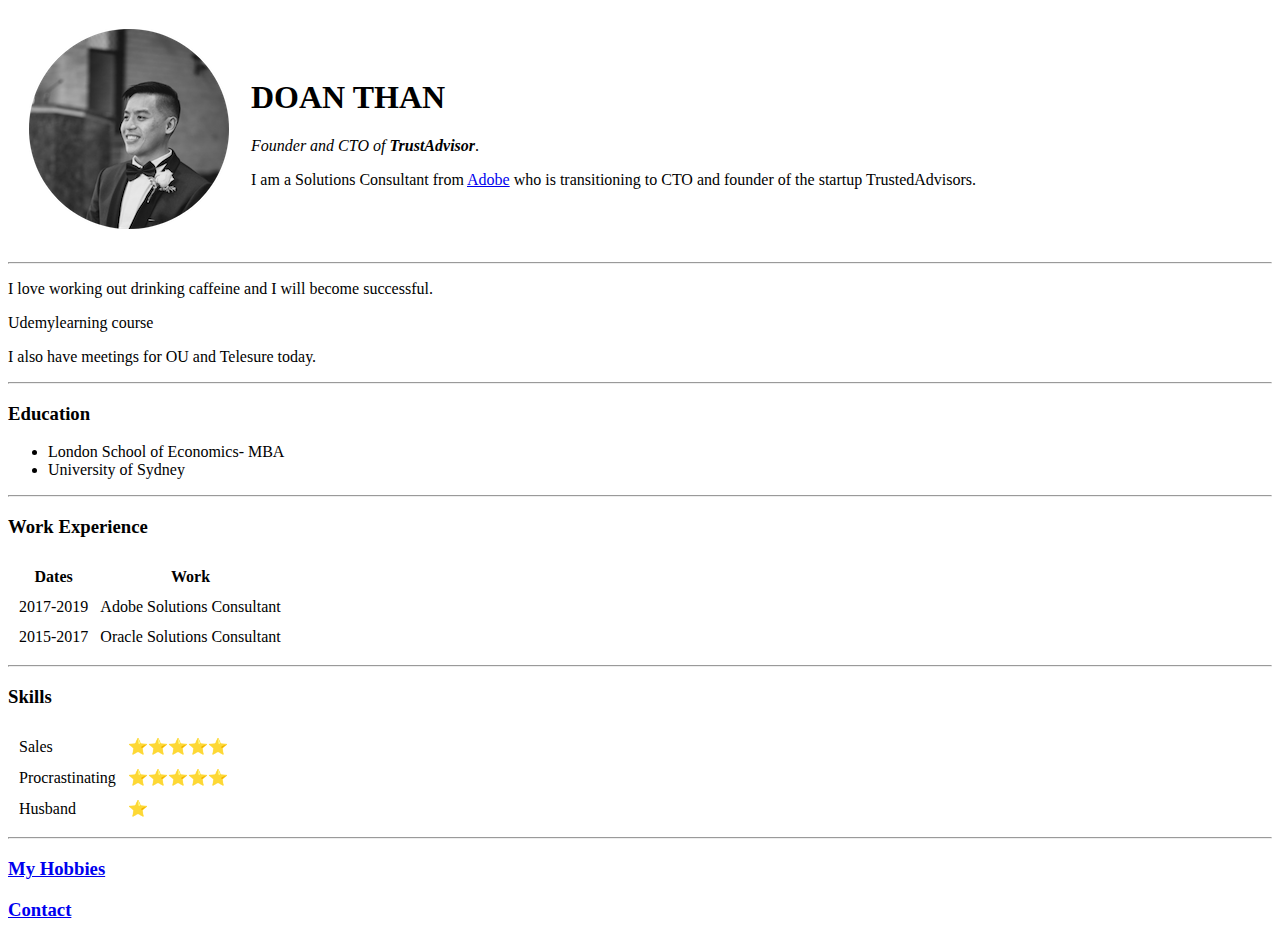
==== index.html @ 653aff15 "Added initial CV website files" ====
<!DOCTYPE html>
<html lang="en" dir="ltr">

<head>
  <meta charset="utf-8">
  <title>Doan's Personal Site</title>
</head>

<body>
  <table cellspacing= '20'>
    <tr>
      <td>  <img src="DoanThan.png" alt="image of me, Doan Than"></td>
      <td>  <h1>DOAN THAN</h1>
        <p><em>Founder and CTO of <strong>TrustAdvisor</strong></em>.</p>
        <p>I am a Solutions Consultant from <a href="https://www.adobe.com">Adobe</a> who is transitioning to CTO and founder of the startup TrustedAdvisors.</p></td>
    </tr>
  </table>
  <hr>
  <p>I love working out drinking caffeine and I will become successful.</p>
  <p>Udemylearning course</p>
  <p> I also have meetings for OU and Telesure today.</p>
  <hr>
  <h3>Education</h3>
  <ul>
    <li>London School of Economics- MBA</li>
    <li>University of Sydney</li>
  </ul>
  <hr>
  <h3>Work Experience</h3>
  <table cellspacing='10'>
    <thea>
      <tr>
        <th>Dates</th>
        <th>Work</th>
      </tr>
      <tbody>

      </tbody>
      <tfoot>

      </tfoot>
    </thea>
    <tr>
      <td>2017-2019</td>
      <td>Adobe Solutions Consultant</td>
    </tr>
    <tr>
      <td>2015-2017</td>
      <td>Oracle Solutions Consultant</td>
    </tr>
  </table>
  <hr>
  <h3>Skills</h3>
  <table cellspacing='10'>
    <tr>
      <td>Sales</td>
      <td> ⭐⭐⭐⭐⭐</td>
    </tr>
    <tr>
      <td>Procrastinating</td>
      <td>⭐⭐⭐⭐⭐</td>
    </tr>
    <tr>
      <td>Husband</td>
      <td>⭐</td>
    </tr>
  </table>
  <hr>
  <h3><a href="Hobbies.html">My Hobbies</a></h3>
  <h3><a href="Contact.html">Contact</a></h3>
</body>

</html>
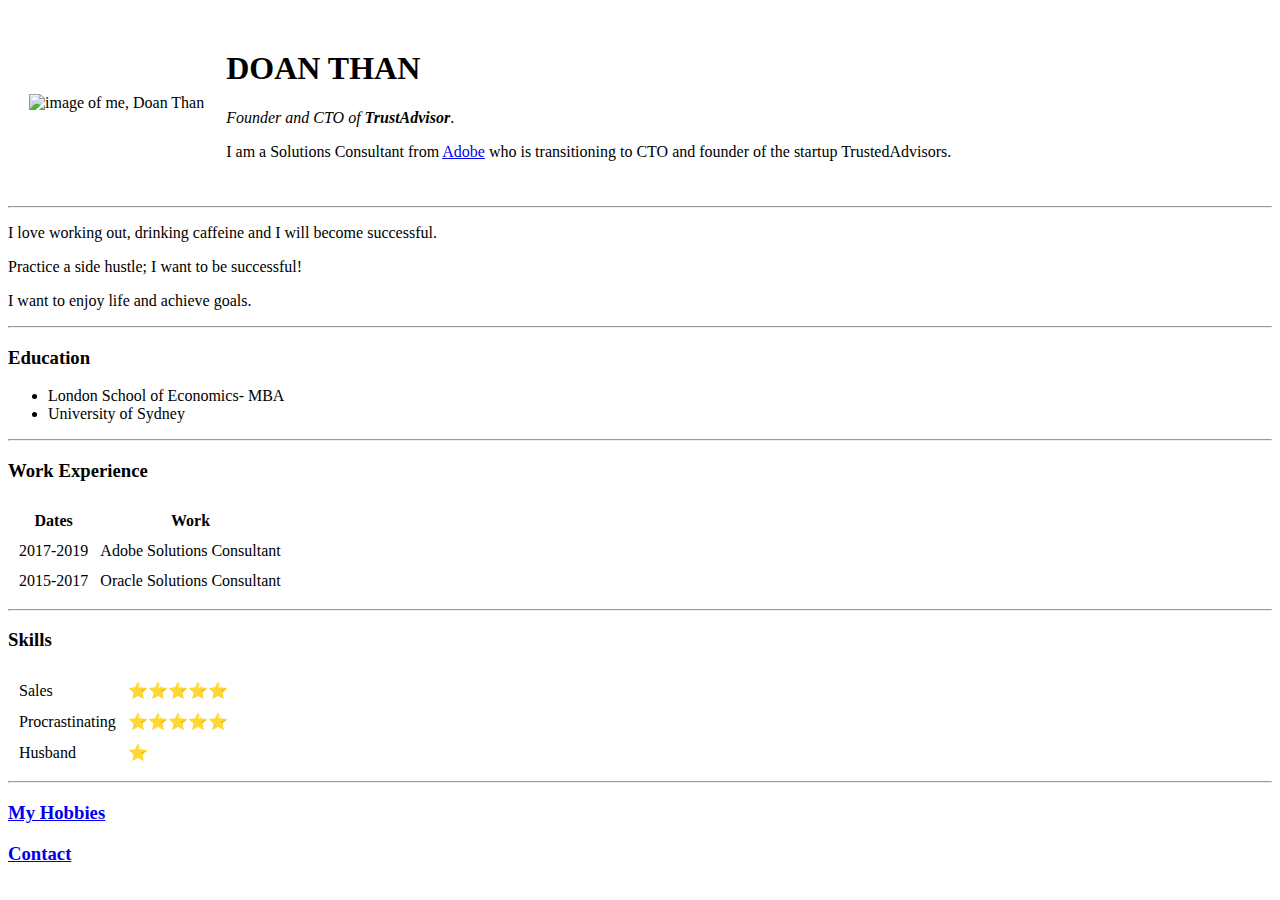
==== commit cf12aa2e: "Add files via upload" ====
--- a/index.html
+++ b/index.html
@@ -4,21 +4,24 @@
 <head>
   <meta charset="utf-8">
   <title>Doan's Personal Site</title>
+<link rel="stylesheet" href="css/styles.css">
 </head>
 
 <body>
-  <table cellspacing= '20'>
+  <table cellspacing='20'>
     <tr>
-      <td>  <img src="DoanThan.png" alt="image of me, Doan Than"></td>
-      <td>  <h1>DOAN THAN</h1>
+      <td> <img src="/Users/than/Desktop/Web Development/images/DoanThan.png" alt="image of me, Doan Than"></td>
+      <td>
+        <h1>DOAN THAN</h1>
         <p><em>Founder and CTO of <strong>TrustAdvisor</strong></em>.</p>
-        <p>I am a Solutions Consultant from <a href="https://www.adobe.com">Adobe</a> who is transitioning to CTO and founder of the startup TrustedAdvisors.</p></td>
+        <p>I am a Solutions Consultant from <a href="https://www.adobe.com">Adobe</a> who is transitioning to CTO and founder of the startup TrustedAdvisors.</p>
+      </td>
     </tr>
   </table>
   <hr>
-  <p>I love working out drinking caffeine and I will become successful.</p>
-  <p>Udemylearning course</p>
-  <p> I also have meetings for OU and Telesure today.</p>
+  <p>I love working out, drinking caffeine and I will become successful.</p>
+  <p>Practice a side hustle; I want to be successful!</p>
+  <p> I want to enjoy life and achieve goals.</p>
   <hr>
   <h3>Education</h3>
   <ul>
